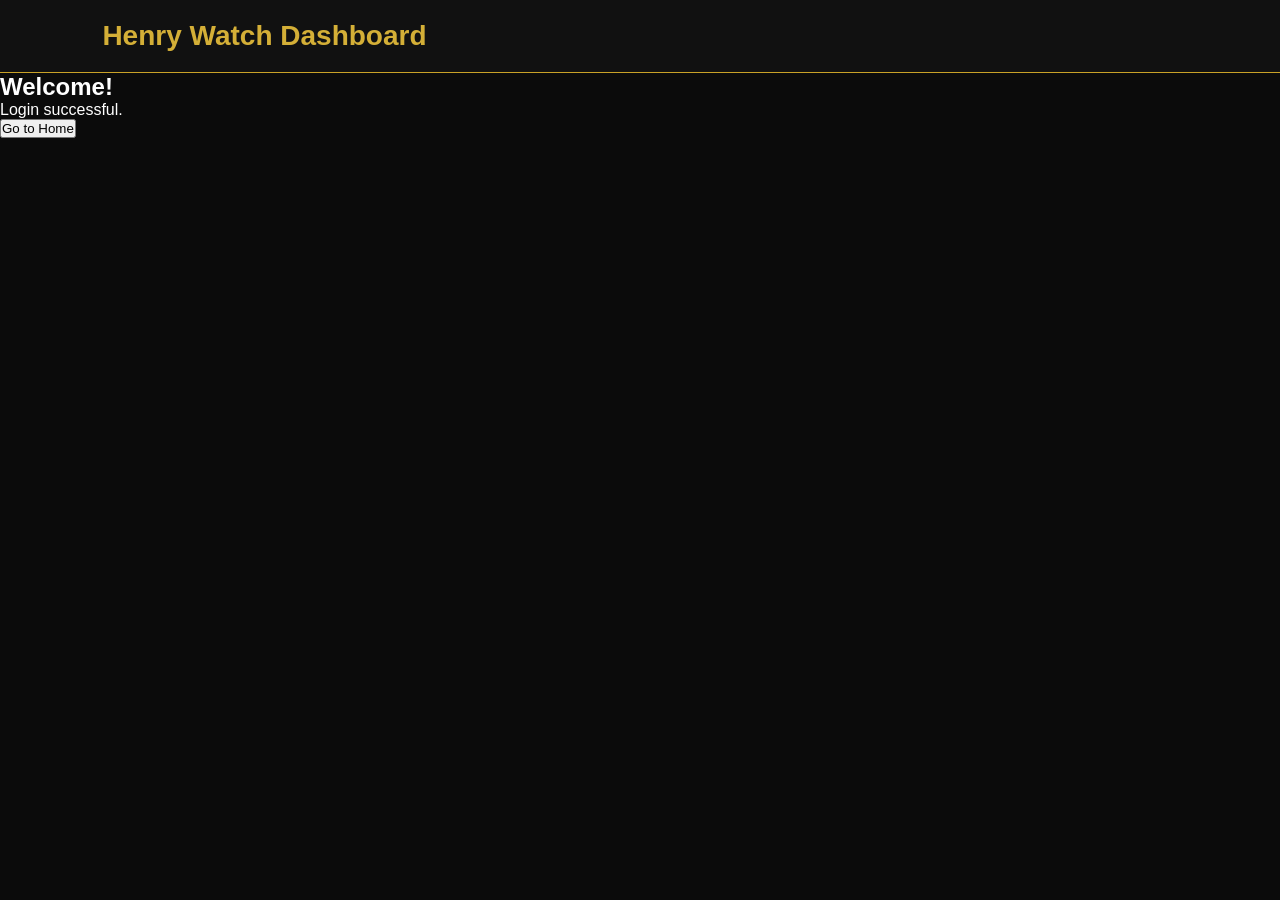
==== dashboard.html @ 6e382201 "Add initial dashboard HTML structure" ====
<!DOCTYPE html>
<html lang="en">
<head>
<meta charset="UTF-8">
<meta name="viewport" content="width=device-width, initial-scale=1.0">
<title>Henry Watch Dashboard</title>
<link rel="stylesheet" href="style.css">
</head>
<body>

<header>
<h1>Henry Watch Dashboard</h1>
</header>

<div class="container">
<h2>Welcome!</h2>
<p>Login successful.</p>

<a href="index.html">
<button>Go to Home</button>
</a>
</div>

</body>
</html>
---- style.css ----
*{
    margin:0;
    padding:0;
    box-sizing:border-box;
    font-family:'Poppins', sans-serif;
}

body{
    background:#0b0b0b;
    color:white;
}

header{
    display:flex;
    justify-content:space-between;
    align-items:center;
    padding:20px 8%;
    background:#111;
    border-bottom:1px solid #c9a227;
}

header h1{
    color:#d4af37;
    font-size:28px;
}

nav a{
    color:white;
    text-decoration:none;
    margin-left:20px;
}

nav a:hover{
    color:#d4af37;
}

.hero{
    min-height:80vh;
    display:flex;
    flex-direction:column;
    justify-content:center;
    align-items:center;
    text-align:center;
    padding:20px;
    background:
    linear-gradient(rgba(0,0,0,.7),rgba(0,0,0,.8)),
    url("https://images.unsplash.com/photo-1523170335258-f5ed11844a49");
    background-size:cover;
    background-position:center;
}

.hero h2{
    font-size:45px;
    color:#d4af37;
}

.hero p{
    margin:20px 0;
    font-size:18px;
}

.btn{
    background:#d4af37;
    color:black;
    padding:12px 30px;
    border-radius:30px;
    text-decoration:none;
    font-weight:bold;
}

section{
    padding:50px 8%;
    text-align:center;
}

.grid{
    display:grid;
    grid-template-columns:repeat(auto-fit,minmax(150px,1fr));
    gap:20px;
    margin-top:30px;
}

.card{
    padding:30px;
    background:#151515;
    border:1px solid #d4af37;
    border-radius:15px;
    font-size:20px;
    color:#d4af37;
}

.about{
    background:#111;
}

#contact{
    background:#0b0b0b;
}

footer{
    text-align:center;
    padding:20px;
    background:#111;
    color:#aaa;
}

@media(max-width:600px){

header{
    flex-direction:column;
}

nav{
    margin-top:15px;
}

.hero h2{
    font-size:32px;
}

}
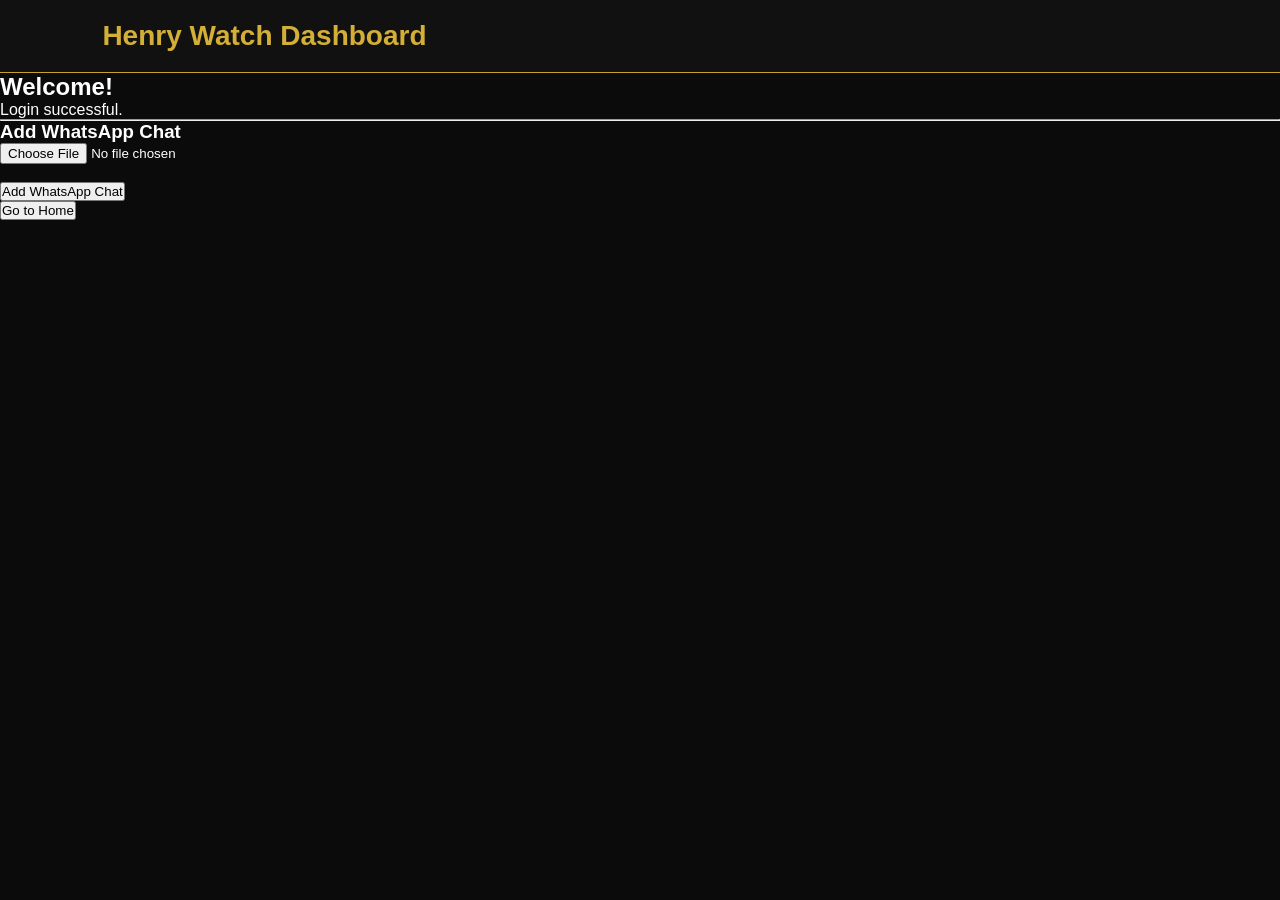
==== commit 88884654: "Update dashboard.html" ====
--- a/dashboard.html
+++ b/dashboard.html
@@ -15,11 +15,35 @@
 <div class="container">
 <h2>Welcome!</h2>
 <p>Login successful.</p>
+<hr>
 
+<h3>Add WhatsApp Chat</h3>
+
+<input type="file" id="chatFile" accept=".zip,.txt">
+
+<br><br>
+
+<button id="dealerChatBtn">
+    Add WhatsApp Chat
+</button>
+
+<p id="status"></p>
 <a href="index.html">
 <button>Go to Home</button>
 </a>
 </div>
+<script>
+document.getElementById("dealerChatBtn").onclick = function () {
+    const file = document.getElementById("chatFile").files[0];
 
+    if (!file) {
+        alert("Please select a WhatsApp chat file.");
+        return;
+    }
+
+    document.getElementById("status").innerHTML =
+        "✅ " + file.name + " selected successfully.";
+};
+</script>
 </body>
 </html>
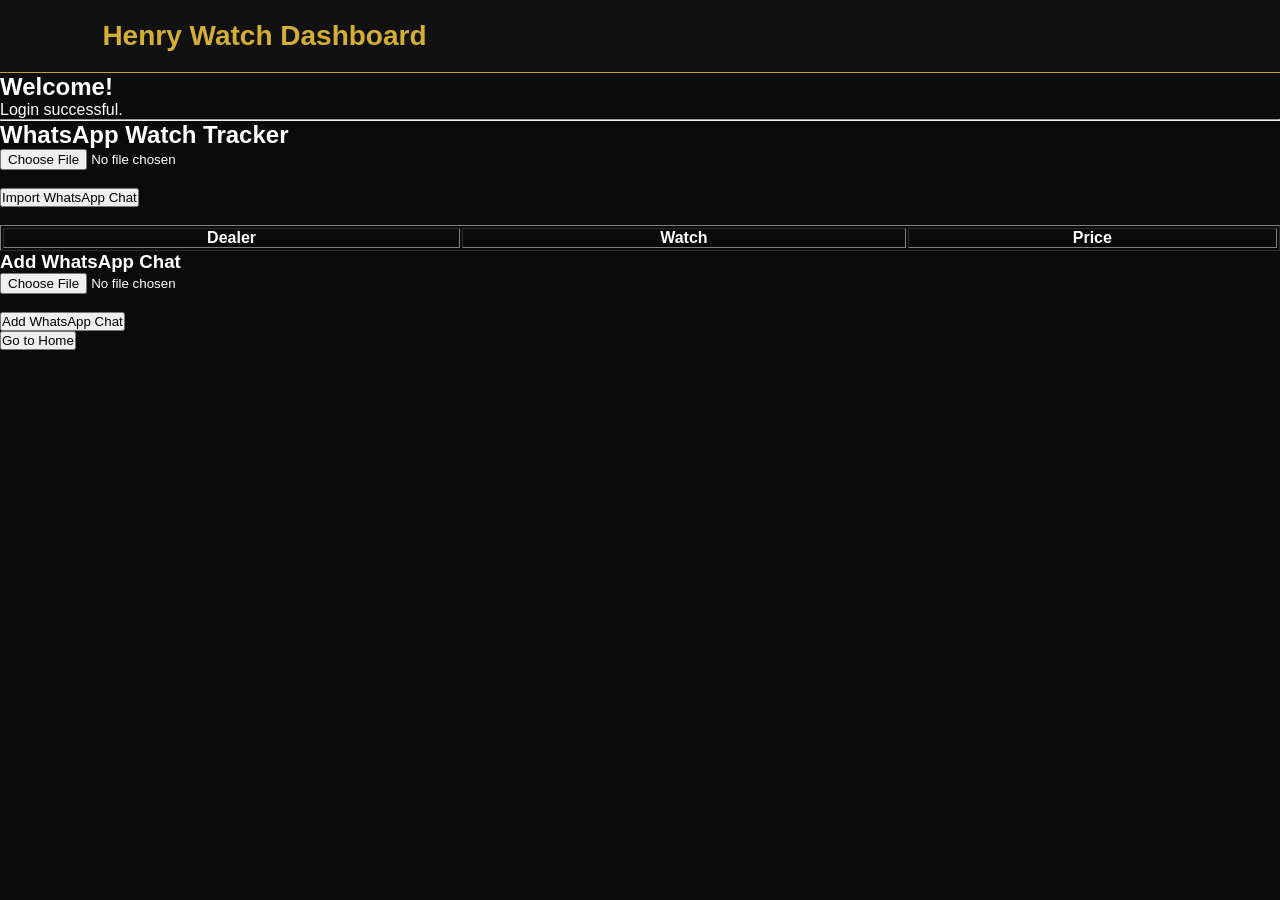
==== commit 500a34e5: "Update dashboard.html" ====
--- a/dashboard.html
+++ b/dashboard.html
@@ -16,6 +16,30 @@
 <h2>Welcome!</h2>
 <p>Login successful.</p>
 <hr>
+
+<h2>WhatsApp Watch Tracker</h2>
+
+<input type="file" id="chatFile" accept=".txt">
+
+<br><br>
+
+<button onclick="loadChat()">Import WhatsApp Chat</button>
+
+<br><br>
+
+<table border="1" width="100%">
+<thead>
+<tr>
+<th>Dealer</th>
+<th>Watch</th>
+<th>Price</th>
+</tr>
+</thead>
+<tbody id="watchTable">
+</tbody>
+</table>
+
+<script src="script.js"></script>
 
 <h3>Add WhatsApp Chat</h3>
 
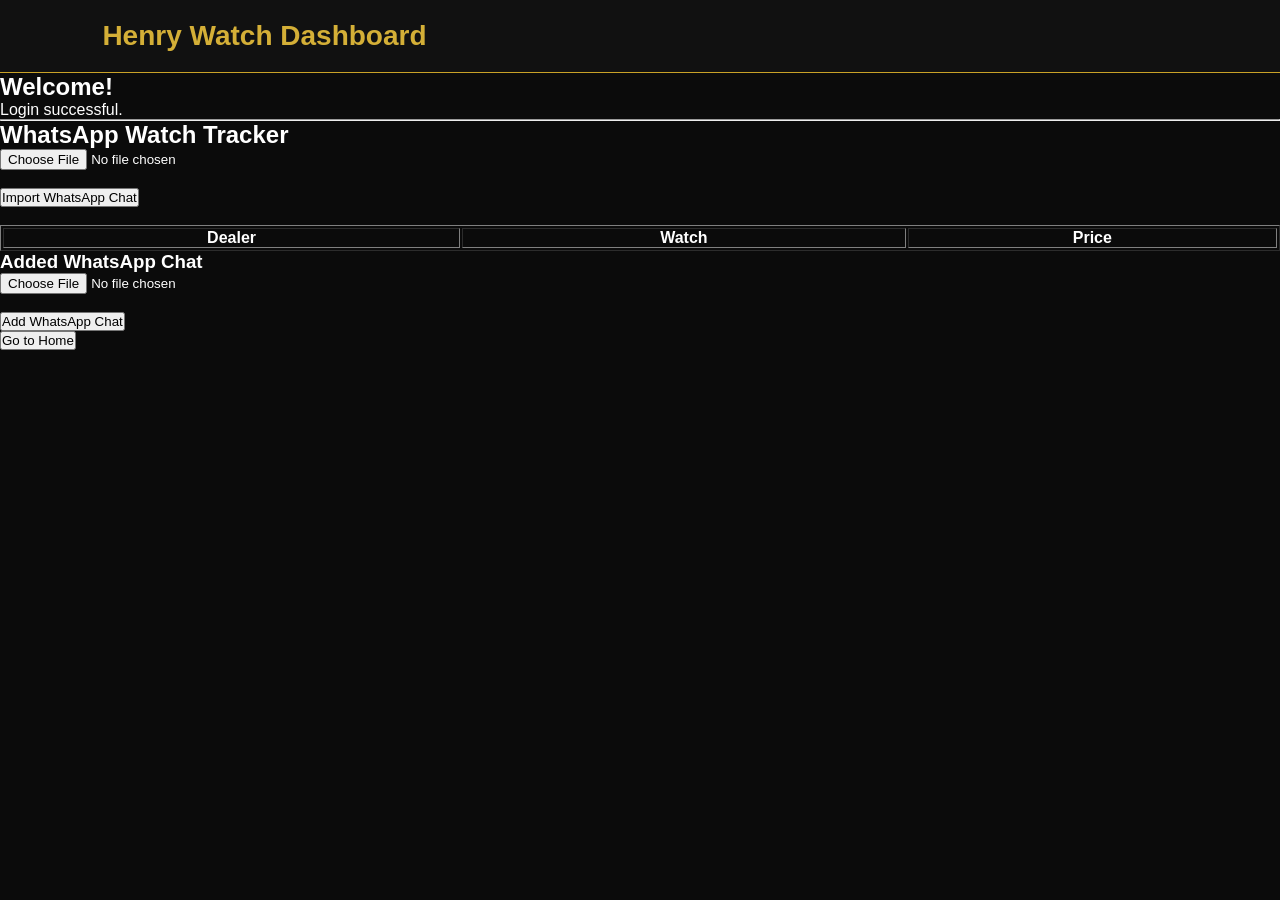
==== commit b855e60a: "Update heading to reflect added WhatsApp chat feature" ====
--- a/dashboard.html
+++ b/dashboard.html
@@ -41,7 +41,7 @@
 
 <script src="script.js"></script>
 
-<h3>Add WhatsApp Chat</h3>
+<h3>Added WhatsApp Chat</h3>
 
 <input type="file" id="chatFile" accept=".zip,.txt">
 
